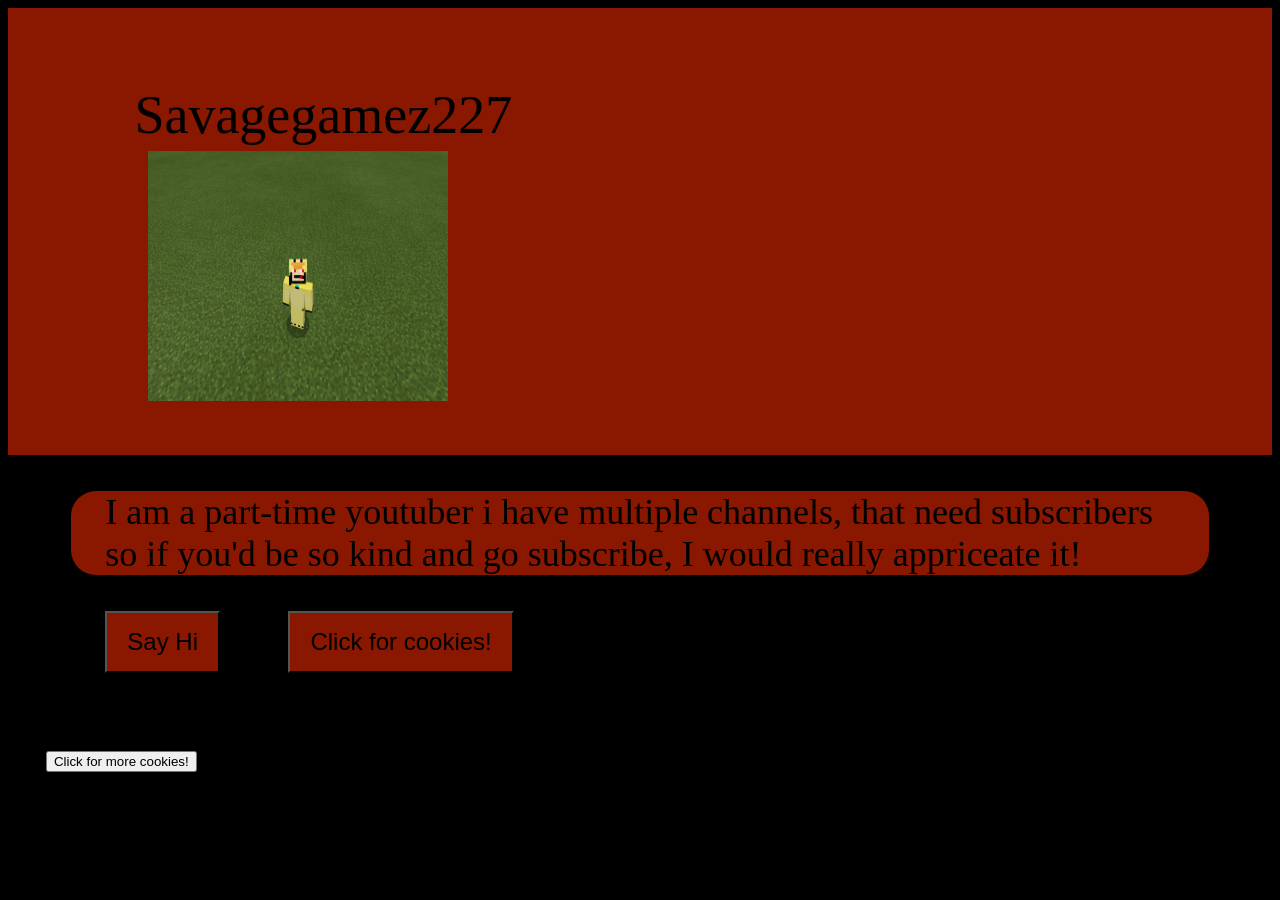
==== other.html @ 2ce929e1 "Add files via upload" ====
<!DOCTYPE html >
<html>


<head>
	<link rel="stylesheet" type="text/css" href="style.css"> 

</head>



<body>


	<div id = 'topbar'>
		<p> Savagegamez227
		<img id ='me' src ='Me.jpg' width ="300"
		height ="250"/>
	</div>
	
	<div id = 'mainsection'>
		<p> I am a part-time youtuber i have multiple channels, that need subscribers so if you'd be so kind and go subscribe, I would really appriceate it!</p>
	</div>
	
	<p><button id= 'mainbutton' type='button' onclick = sayHello()>Say Hi</button> <button id= 'button' onclick = rate()>Click for cookies!</button> </p>
	<p><button id= 'oi' onclick = ree()>Click for more cookies!</button></p>



</body>

<script>

	function sayHello() {
		var name = prompt("Hi, what's IGN for Minecraft?");
		if(name !== null) {
			window.alert("Hello "+name+". Thanks for checking out my website, for a greater experience check out my server, The ip is 'savagegamez.ml'");
		
		}
	}		

	function rate() {
		var Rate = prompt("How to u like the website? caps sensitive!")
		if(Rate !== 'Yes' ) {
			window.alert("i deleted ur minecraft account");
		}
			
	
	
	}
	
	
	function ree() {
			for(i=1; i<6; i++) {
				window.alert("reeeeeeeeeeeeeeeee");
			
			}
		
	}


	function hello() {
		console.log(hello)
	}
</script>


</html>
---- style.css ----
body{
  background-color: black;
}

#topbar{
	
	min-height:300px;
	width:100%;
	background-color:#8a1700;
	
}

#topbar p{
	 
	font-size: 6vmin;
	display: inline-block;
	margin-top:6%;
	margin-left:10%;
	
}

#me{
	
	float:left; 
	margin-left:2%;
	margin-top:5px;
	max-width:95%;
	max-height:95%

}

#mainsection{
	
	height: 60%;
	width: 90%;
	background-color: #8a1700;
	border-radius: 25px;
	margin-left: 5%;
	margin-top: 1%
	
	
}

p{
	
	font-size: 4vmin;
	display: block;
	margin-left: 3%;
	margin-right: 3%;
	word-break: keep-all;
	
}

#mainbutton{
	
	margin-left: 5%;
	margin-bottom: 2%;
	background-color: #8a1700;
	color: black;
	padding: 15px 20px;
	display: inline-block;
	font-size: 24px
	
}	

#button{
	
	margin-left: 5%;
	margin-bottom: 2%;
	background-color: #8a1700;
	color: black;
	padding: 15px 20px;
	display: inline-block;
	font-size: 24px;
	
}
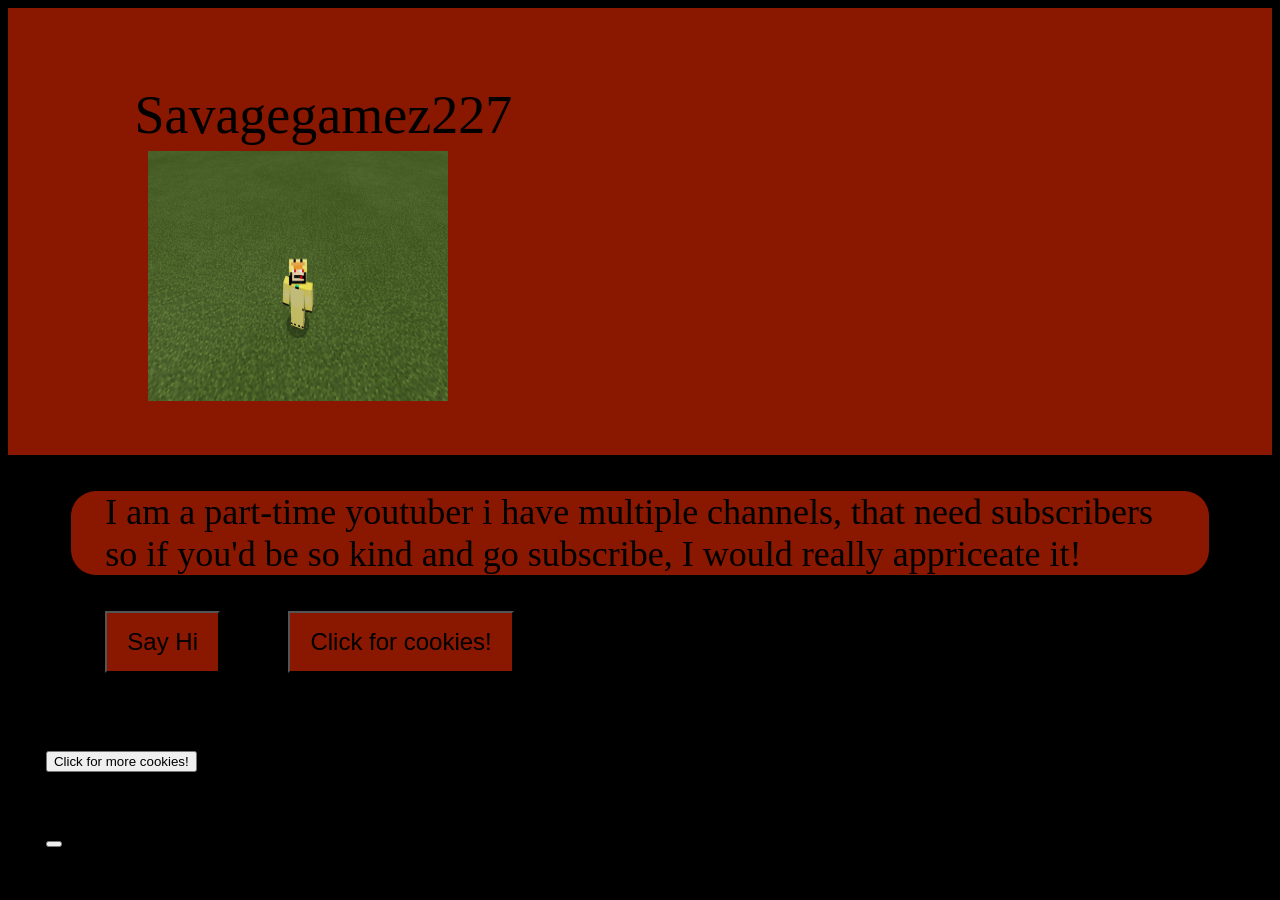
==== commit 3857023a: "Update other.html" ====
--- a/other.html
+++ b/other.html
@@ -24,6 +24,7 @@
 	
 	<p><button id= 'mainbutton' type='button' onclick = sayHello()>Say Hi</button> <button id= 'button' onclick = rate()>Click for cookies!</button> </p>
 	<p><button id= 'oi' onclick = ree()>Click for more cookies!</button></p>
+	<p><button onclick="YouTube()"</p>
 
 
 
@@ -62,7 +63,10 @@
 	function hello() {
 		console.log(hello)
 	}
+	function YouTube(){
+	window.open("savagegamez.simplesite.com")
+	}
 </script>
 
 
-</html>+</html>
